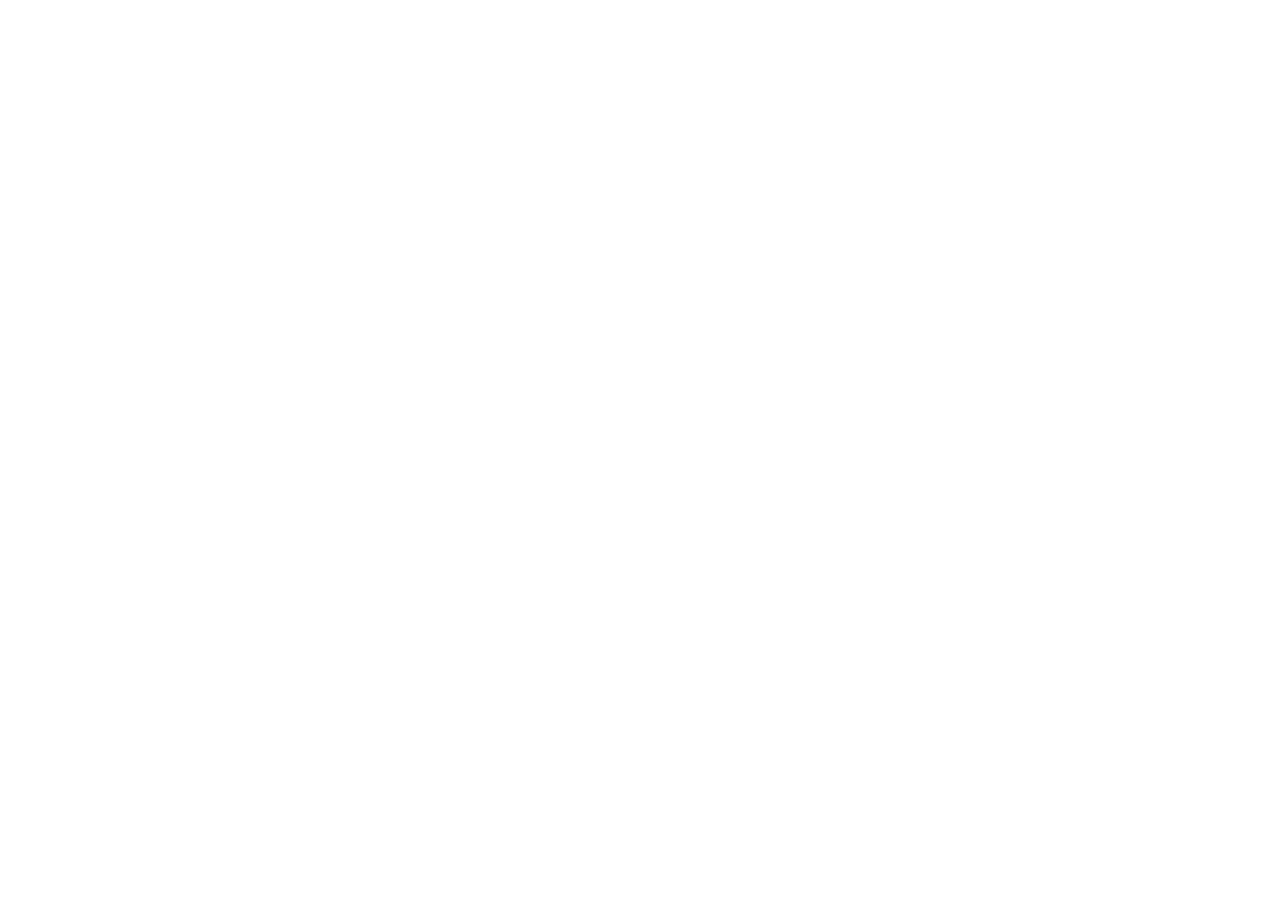
==== index1.html @ 8d87c957 "." ====
<!DOCTYPE html>
<html lang="en">
<head>
    <meta charset="UTF-8">
    <meta name="viewport" content="width=device-width, initial-scale=1.0">
    <link rel="stylesheet" href="main.css">
    <title>Document</title>
</head>
<body>

    <div class="grid-con">
        <div class="grid-itme-1"></div>
        <div class="grid-itme-2"></div>
        <div class="grid-itme-3"></div>
        <div class="grid-itme-4"></div>
        <div class="grid-itme-5"></div>
    </div>
    
</body>
</html>
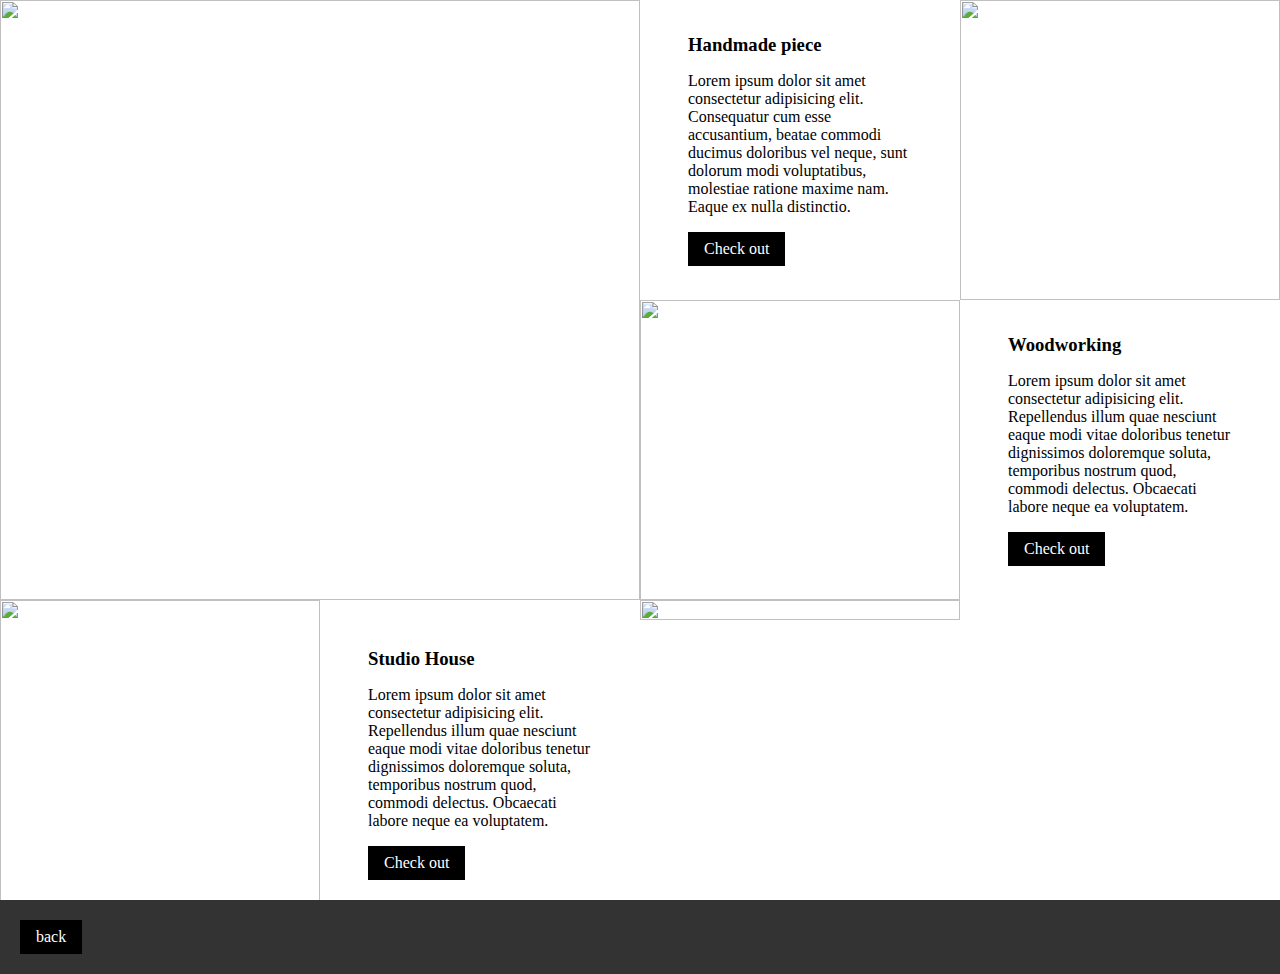
==== commit 98a704e4: "li" ====
--- a/index1.html
+++ b/index1.html
@@ -4,17 +4,59 @@
     <meta charset="UTF-8">
     <meta name="viewport" content="width=device-width, initial-scale=1.0">
     <link rel="stylesheet" href="main.css">
-    <title>Document</title>
+    
+    <title>Layout</title>
 </head>
 <body>
 
     <div class="grid-con">
-        <div class="grid-itme-1"></div>
-        <div class="grid-itme-2"></div>
-        <div class="grid-itme-3"></div>
-        <div class="grid-itme-4"></div>
-        <div class="grid-itme-5"></div>
+        <div class="grid-itme-1">
+            <img src="https://images.unsplash.com/photo-1600210492493-0946911123ea?q=80&w=1974&auto=format&fit=crop&ixlib=rb-4.0.3&ixid=M3wxMjA3fDB8MHxwaG90by1wYWdlfHx8fGVufDB8fHx8fA%3D%3D" alt="" >
+        </div>
+        <div class="grid-itme-2">
+            <div class="grid-item-info">
+                <div>
+                    <h3>Handmade piece</h3>
+                <p>Lorem ipsum dolor sit amet consectetur adipisicing elit. Consequatur cum esse accusantium, beatae commodi ducimus doloribus vel neque, sunt dolorum modi voluptatibus, molestiae ratione maxime nam. Eaque ex nulla distinctio.</p>
+                <a href="#" class="black-btn">Check out</a>
+                </div>
+            </div>
+            <div>
+                <img src="https://images.unsplash.com/photo-1600210491369-e753d80a41f3?w=500&auto=format&fit=crop&q=60&ixlib=rb-4.0.3&ixid=M3wxMjA3fDB8MHxwaG90by1yZWxhdGVkfDF8fHxlbnwwfHx8fHw%3D" alt="">
+            </div>
+        </div>
+        <div class="grid-itme-3">
+            <div>
+                <img src="https://images.unsplash.com/photo-1633505899118-4ca6bd143043?w=500&auto=format&fit=crop&q=60&ixlib=rb-4.0.3&ixid=M3wxMjA3fDB8MHxwaG90by1yZWxhdGVkfDEyfHx8ZW58MHx8fHx8" alt="">
+            </div>
+            <div class="grid-item-info">
+              <div>  <h3>Woodworking</h3>
+                <p>Lorem ipsum dolor sit amet consectetur adipisicing elit. Repellendus illum quae nesciunt eaque modi vitae doloribus tenetur dignissimos doloremque soluta, temporibus nostrum quod, commodi delectus. Obcaecati labore neque ea voluptatem.</p>
+                <a href="#" class="black-btn">Check out</a></div>
+            </div>
+        </div>
+        <div class="grid-itme-4">
+            <div>
+                <img src="https://images.unsplash.com/photo-1633505899118-4ca6bd143043?w=500&auto=format&fit=crop&q=60&ixlib=rb-4.0.3&ixid=M3wxMjA3fDB8MHxwaG90by1yZWxhdGVkfDEyfHx8ZW58MHx8fHx8" alt="">
+            </div>
+            <div class="grid-item-info">
+               <div>
+                <h3>Studio House</h3>
+                <p>Lorem ipsum dolor sit amet consectetur adipisicing elit. Repellendus illum quae nesciunt eaque modi vitae doloribus tenetur dignissimos doloremque soluta, temporibus nostrum quod, commodi delectus. Obcaecati labore neque ea voluptatem.</p>
+                <a href="#" class="black-btn">Check out</a>
+               </div>
+            </div>
+        </div>
+        <div class="grid-itme-5">
+            <div>
+                <img src="https://media.istockphoto.com/id/1472535088/photo/living-room-interior-3d-render-with-sofa-table-lamp-background-wood-floor-wooden-concrete.webp?s=170667a&w=0&k=20&c=sBIU53iTZwYbrD6g5-s6EeOVapuNuZ9QXv6TZJxSCYY=" alt="">
+            </div>
+        </div>
     </div>
-    
+
+    <footer>
+        <a href="index.html" class="off">back</a>
+   </footer>
+
 </body>
 </html>--- a/main.css
+++ b/main.css
@@ -0,0 +1,89 @@
+*{
+    margin: 0;
+    padding: 0;
+    box-sizing: border-box;
+}
+
+.grid-con {
+    display: grid;
+    grid-template-columns: repeat(4, 1fr);
+    grid-template-rows:repeat(3,300px) ;
+}
+
+.grid-con img {
+    width: 100%;
+    height: 100%;
+    object-fit: cover;
+}
+
+.grid-itme-1 {
+    grid-column: 1 / 3;
+    grid-row: 1 / 3;
+    overflow: hidden;
+}
+
+.grid-itme-2 {
+    display: grid;
+    grid-template-columns: repeat(2 , 1fr);
+    grid-template-rows: 300px;
+    grid-column: 3 / 5;
+    grid-row: 1 / 2;
+    overflow: hidden;
+}
+
+.grid-itme-3 {
+    display: grid;
+    grid-template-columns: repeat(2 , 1fr);
+    grid-template-rows: 300px;
+    grid-column: 3 / 5;
+    grid-row: 2 / 3;
+    overflow: hidden;
+}
+
+.grid-itme-4 {
+    display: grid;
+    grid-template-columns: repeat(2 , 1fr);
+    grid-column: 1 / 3;
+    grid-row: 3 / 4;
+    overflow: hidden;
+}
+
+.grid-itme-5 {
+    grid-column: 3 / 5;
+    grid-column: 3 / 4;
+    overflow: hidden;
+}
+
+.grid-item-info {
+    padding: 3rem;
+    display: flex;
+    justify-content: center;
+    align-items: center;
+}
+
+.grid-item-info p {
+    margin: 1rem 0rem;
+}
+
+.grid-item-info .black-btn {
+    display: inline-block;
+    background-color: #000;
+    color: #fff;
+    text-decoration: none;
+    padding: 0.5rem 1rem;
+}
+
+footer {
+    background-color: #333;
+    color: #fff;
+    padding: 20px;
+    text-align: left;
+}
+
+.off {
+    display: inline-block;
+    background-color:#000;
+    color: #fff;
+    text-decoration: none;
+    padding: 0.5rem 1rem;
+}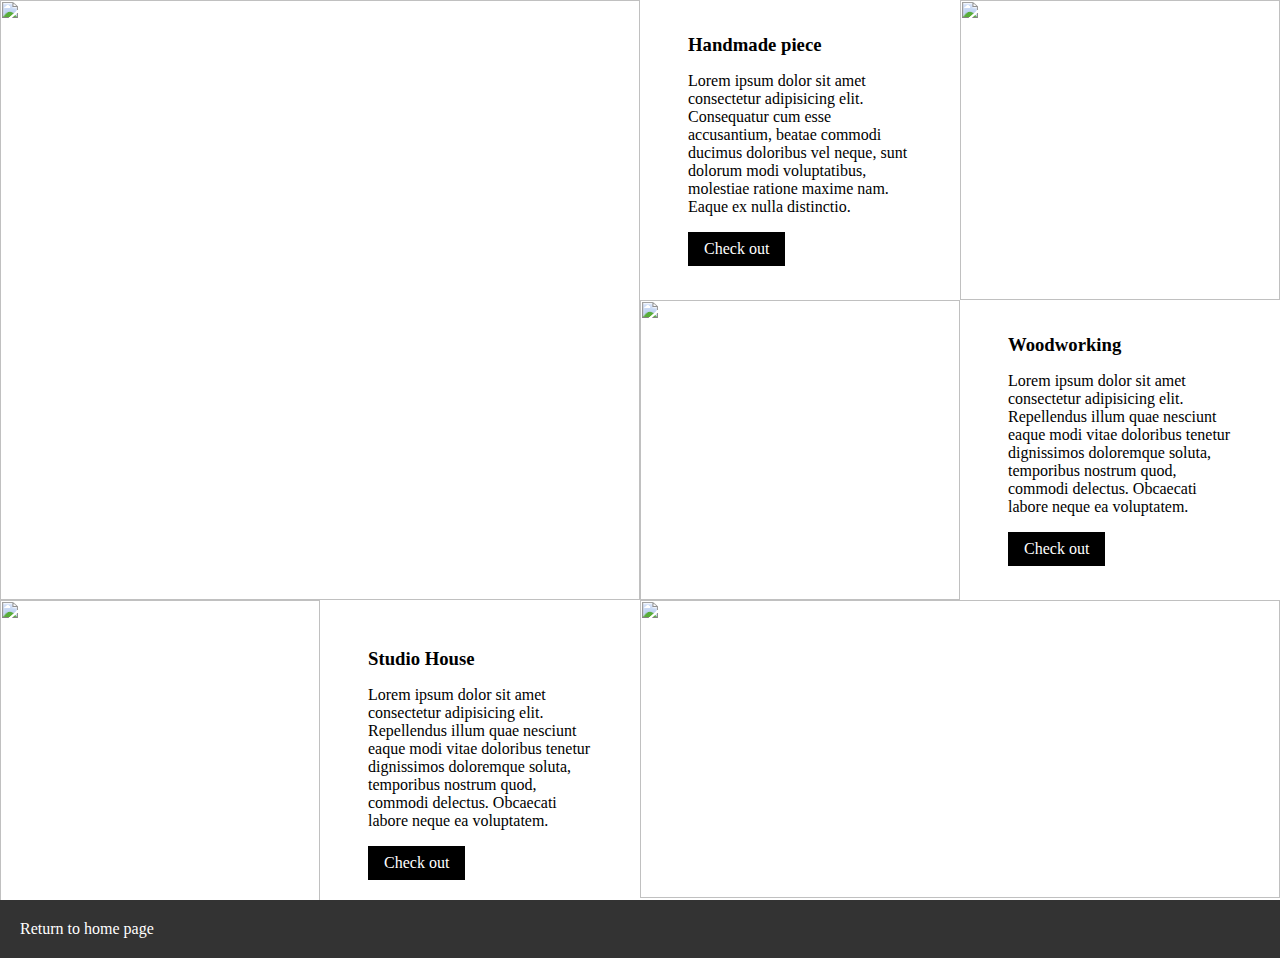
==== commit 551cf56a: "up2" ====
--- a/index1.html
+++ b/index1.html
@@ -3,7 +3,7 @@
 <head>
     <meta charset="UTF-8">
     <meta name="viewport" content="width=device-width, initial-scale=1.0">
-    <link rel="stylesheet" href="main.css">
+    <link rel="stylesheet" href="style.css">
     
     <title>Layout</title>
 </head>
@@ -49,14 +49,16 @@
         </div>
         <div class="grid-itme-5">
             <div>
-                <img src="https://media.istockphoto.com/id/1472535088/photo/living-room-interior-3d-render-with-sofa-table-lamp-background-wood-floor-wooden-concrete.webp?s=170667a&w=0&k=20&c=sBIU53iTZwYbrD6g5-s6EeOVapuNuZ9QXv6TZJxSCYY=" alt="">
+                <img src="https://images.unsplash.com/photo-1600210491305-7396500b5b31?w=500&auto=format&fit=crop&q=60&ixlib=rb-4.0.3&ixid=M3wxMjA3fDB8MHxzZWFyY2h8Mjg2fHxpbnRlcmlvcnxlbnwwfHwwfHx8MA%3D%3D" alt="">
             </div>
         </div>
     </div>
 
     <footer>
-        <a href="index.html" class="off">back</a>
-   </footer>
+        <div class="off">
+        <a href="index.html" class="black-btn">Return to home page</a>
+    </div>
+    </footer>
 
 </body>
 </html>--- a/style.css
+++ b/style.css
@@ -0,0 +1,228 @@
+*{
+    margin: 0;
+    padding: 0;
+    box-sizing: border-box;
+}
+
+nav {
+    background-color: black;
+    display: flex;
+    justify-content: space-between;
+    /* border: 1px solid red; */
+    padding: 10px;
+}
+
+.logo a {
+    text-decoration: none;
+    color: red;
+    font-weight: bold;
+    font-size: 18px;
+}
+
+.menu {
+    display: flex;
+    list-style: none;
+}
+
+.menu li {
+    margin-left: 30px;
+}
+
+.menu li a {
+    text-decoration: none;
+    color: red;
+}
+
+.banner {
+    background-color: darkcyan ;
+    color: white;
+    height: 400px;
+    display: flex;
+    justify-content: center;
+    align-items: center;
+}
+
+.banner h1 {
+    margin-top: 20px;
+}
+
+.banner-info {
+    text-align: center;
+}
+
+.banner-info img {
+    width: 300px;
+}
+
+main {
+    display: grid;
+    grid-template-columns: 1fr 1fr 1fr;
+}
+
+main div {
+    padding: 20px;
+}
+
+main div p {
+    margin-top: 10px;
+}
+
+footer {
+    background-color: #333;
+    color: #fff;
+    padding: 20px;
+    text-align: center;
+}
+
+.grid-con {
+    display: grid;
+    grid-template-columns: repeat(4, 1fr);
+    grid-template-rows:repeat(3,300px) ;
+}
+
+.grid-con img {
+    width: 100%;
+    height: 100%;
+    object-fit: cover;
+}
+
+.grid-itme-1 {
+    grid-column: 1 / 3;
+    grid-row: 1 / 3;
+    overflow: hidden;
+}
+
+.grid-itme-2 {
+    display: grid;
+    grid-template-columns: repeat(2 , 1fr);
+    grid-template-rows: 300px;
+    grid-column: 3 / 5;
+    grid-row: 1 / 2;
+    overflow: hidden;
+}
+
+.grid-itme-3 {
+    display: grid;
+    grid-template-columns: repeat(2 , 1fr);
+    grid-template-rows: 300px;
+    grid-column: 3 / 5;
+    grid-row: 2 / 3;
+    overflow: hidden;
+}
+
+.grid-itme-4 {
+    display: grid;
+    grid-template-columns: repeat(2 , 1fr);
+    grid-column: 1 / 3;
+    grid-row: 3 / 4;
+    overflow: hidden;
+}
+
+.grid-itme-5 {
+    grid-column: 3 / 5;
+    grid-row: 3 / 4;
+    overflow: hidden;
+}
+
+.grid-itme-5 img {
+    width: 100%;
+    height: 298px;
+}
+
+.grid-item-info {
+    padding: 3rem;
+    display: flex;
+    justify-content: center;
+    align-items: center;
+}
+
+.grid-item-info p {
+    margin: 1rem 0rem;
+}
+
+.grid-item-info .black-btn {
+    display: inline-block;
+    background-color: #000;
+    color: #fff;
+    text-decoration: none;
+    padding: 0.5rem 1rem;
+}
+
+@media screen and (min-width: 600px){
+    .grid {
+        grid-template-areas: 
+        "header header header"
+        "nav main right"
+        "footer footer footer";
+        grid-template-columns: 
+        200px 1fr 150px;
+        grid-template-rows: 
+        75px
+        1fr
+        100px;
+        
+    }
+}
+
+footer {
+    background-color: #333;
+    color: #fff;
+    padding: 20px;
+    text-align: left;
+}
+
+.off  a {
+    display: inline-block;
+    color: #fff;
+    text-decoration: none;
+}
+
+
+.input {
+    background-color:#fff;
+    color:#000;
+    height: 150px;
+    display: flex;
+    justify-content: left;
+}
+
+
+.input-info  h1{
+    font-size: 250%;
+}
+
+.input-info h2 {
+    font-size: 100%;
+    
+}
+
+.AI {
+    display: grid;
+    grid-template-columns: 2fr 2fr 2fr;
+}
+
+.AI img {
+    border-radius: 100%;
+    width: 300px;
+}
+
+.AI div {
+    padding: 20px;
+}
+
+.AI div h3{
+    text-align: center;
+}
+
+.AI div p {
+    text-align: center;
+    margin-top: 10px;
+}
+
+.sunt {
+    display: inline-block;
+    background-color: darkseagreen;
+    color: #fff;
+    text-decoration: none;
+    padding: 0.5rem 1rem;
+}